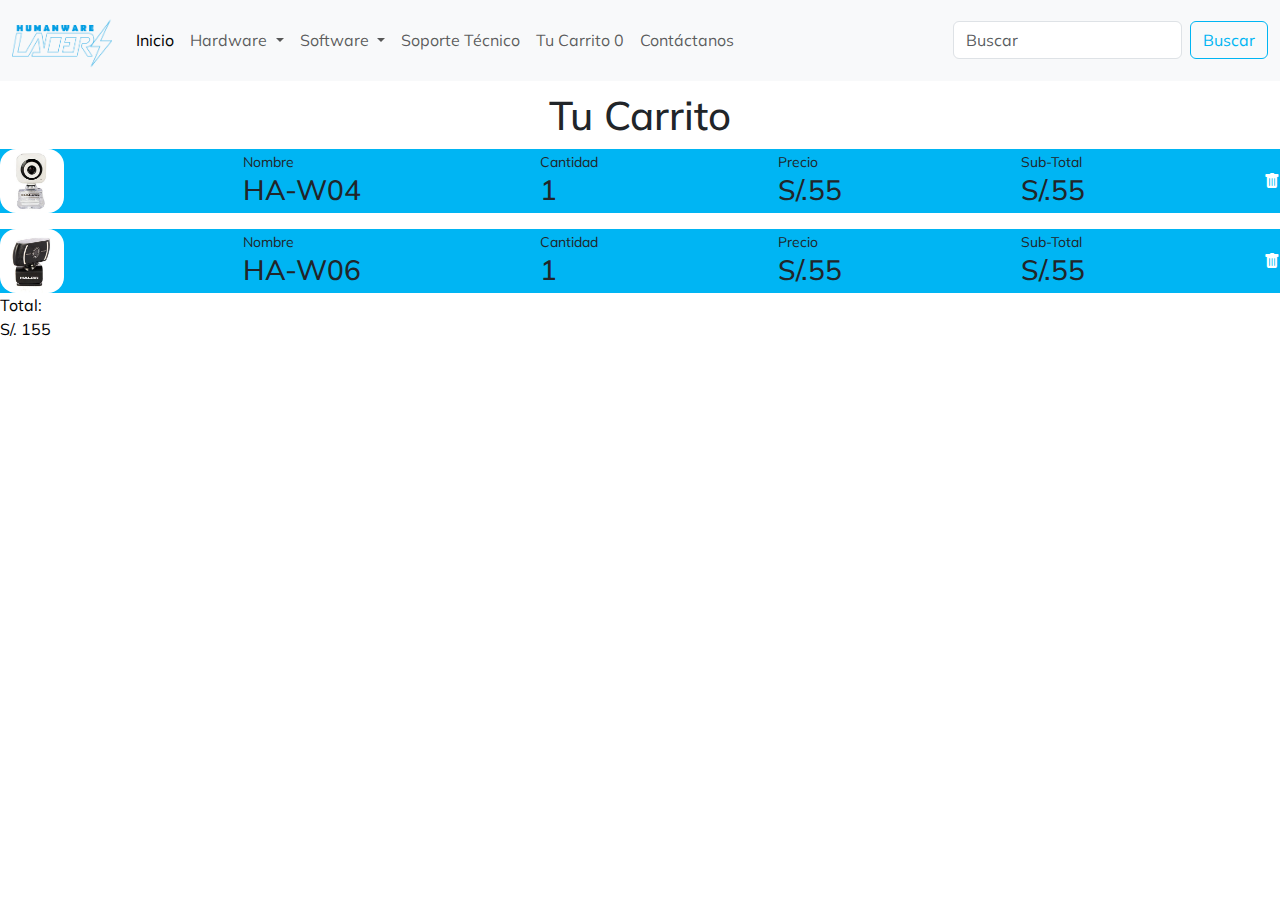
==== paginas/compra.html @ 87baf44f "avance-carrito" ====
<!DOCTYPE html>
<html lang="en">
<head>
    <meta charset="UTF-8">
    <meta name="viewport" content="width=device-width, initial-scale=1.0">
    <!-- SEO -->
    <meta name="description" content="Especialistas en ventas de equipos de computo como Pcs y Laptops. Realizamos Soporte Técnico y instalación de software. ">
    <meta name="keywords" content="TIENDAS DE COMPUTO EN WILSON, TIENDAS DE CÓMPUTO LIMA, PC GAMER PERÚ, LAPTOP GAMER, LICENCIA ANTIVIRUS, LICENCIAS ORIGINALES, SERVICIO TÉCNICO, SOPORTE TÉCNICO, PC DELIVERY">
    <!-- Bootstrap Download -->
    <link rel="stylesheet" href="../libs/bootstrap/css/bootstrap.min.css">

    <!--Hoja de estilos CSS-->
    <link rel="stylesheet" href="../css/estilos.css">    

    <title>Humanware Lacers-Compra</title>
    <link rel="stylesheet" href="https://cdn.jsdelivr.net/npm/bootstrap-icons@1.10.5/font/bootstrap-icons.css">

</head>
<body>
    <script src="./js/main.js"></script>

    <header>
        <nav class="navbar navbar-expand-lg bg-body-tertiary">
            <div class="container-fluid">
            <img class="navbar-brand logo" src="../recursos/logo/logo_original_gordito.png" href="#"></img>
            <button class="navbar-toggler" type="button" data-bs-toggle="collapse" data-bs-target="#navbarSupportedContent" aria-controls="navbarSupportedContent" aria-expanded="false" aria-label="Toggle navigation">
                <span class="navbar-toggler-icon"></span>
            </button>
            <div class="collapse navbar-collapse" id="navbarSupportedContent">
                <ul class="navbar-nav me-auto mb-2 mb-lg-0">
                <li class="nav-item">
                    <a class="nav-link active" aria-current="page" href="../index.html">Inicio</a>
                </li>

                <li class="nav-item dropdown">
                    <a class="nav-link dropdown-toggle" href="#" role="button" data-bs-toggle="dropdown" aria-expanded="false">
                    Hardware
                    </a>
                    <ul class="dropdown-menu">
                        <li><a class="dropdown-item" href="./hardware.html">Cámaras</a></li>
                        <li><a class="dropdown-item" href="./hardware.html">Case</a></li>
                        <li><a class="dropdown-item" href="./hardware.html">Mouse</a></li>
                        <li><a class="dropdown-item" href="./hardware.html">Monitor</a></li>
                        <li><hr class="dropdown-divider"></li>
                        <li><a class="dropdown-item" href="./hardware.html">Laptop</a></li>
                        <li><a class="dropdown-item" href="./hardware.html">Kit</a></li>
                    </ul>
                </li>

                <li class="nav-item dropdown">
                    <a class="nav-link dropdown-toggle" href="#" role="button" data-bs-toggle="dropdown" aria-expanded="false">
                    Software
                    </a>
                    <ul class="dropdown-menu">
                        <li><a class="dropdown-item" href="./software.html">Microsoft Office</a></li>
                        <li><a class="dropdown-item" href="./software.html">Microsoft Windows</a></li>
                        <li><a class="dropdown-item" href="./software.html">Antivirus</a></li>
                    </ul>
                </li>

                <li class="nav-item">
                    <a class="nav-link" href="./soporte.html">Soporte Técnico</a>
                </li>

                <li class="nav-item">
                    <a class="nav-link" href="./compra.html">Tu Carrito <span class="numero_carrito">0</span></a>
                </li>

                <li class="nav-item">
                    <a class="nav-link" href="./contactanos.html">Contáctanos</a>
                </li>

                </ul>
                <form class="d-flex" role="search">
                <input class="form-control me-2" type="search" placeholder="Buscar" aria-label="Search">
                <button class="btn btn-outline-success" type="submit">Buscar</button>
                </form>
            </div>
            </div>
        </nav>
    </header>

    <section>
        <h1 class="subt animate__animated animate__heartBeat">Tu Carrito</h1>

        <div class="contenedor_compra">
            <p class="carrito_vacio">Tu carrito está vacío. <i class="bi bi-emoji-frown-fill"></i></p>
            <div class="carrito_productos">


                <div class="carrito_producto">
                    <img class="carrito_producto_img" src="../recursos/imagenes/productos/camaras/WEBCAM-HA-W04-1.jpg" alt="">
                    <div class="carrito_producto_nombre">
                        <small>Nombre</small>
                        <h3>HA-W04</h3>
                    </div>
                    <div class="carrito_producto_cantidad">
                        <small>Cantidad</small>
                        <h3>1</h3>
                    </div>
                    <div class="carrito_producto_precio">
                        <small>Precio</small>
                        <h3>S/.55</h3>
                    </div>
                    <div class="carrito_producto_subtotal">
                        <small>Sub-Total</small>
                        <h3>S/.55</h3>
                    </div>
                    <button class="carrito_producto_eliminar"> <i class="bi bi-trash-fill"></i> </button>
                </div>

                <div class="carrito_producto">
                    <img class="carrito_producto_img" src="../recursos/imagenes/productos/camaras/WEBCAM-HA-W06-4.jpg" alt="">
                    <div class="carrito_producto_nombre">
                        <small>Nombre</small>
                        <h3>HA-W06</h3>
                    </div>
                    <div class="carrito_producto_cantidad">
                        <small>Cantidad</small>
                        <h3>1</h3>
                    </div>
                    <div class="carrito_producto_precio">
                        <small>Precio</small>
                        <h3>S/.55</h3>
                    </div>
                    <div class="carrito_producto_subtotal">
                        <small>Sub-Total</small>
                        <h3>S/.55</h3>
                    </div>
                    <button class="carrito_producto_eliminar"> <i class="bi bi-trash-fill"></i> </button>
                </div>

            </div>

            <div class="carrito_funciones">
                <div class="carrito_funciones_derecha">

                </div>

                <div class="carrito_funciones_izquierda">
                    <div class="carrito_acciones_total">
                        <p>Total: </p>
                        <p id="total">S/. 155</p>
                    </div>
                    <div class="carrito_acciones_comprar">
                        
                    </div>
                </div>
            </div>
            
        </div>
    </section>



    <script src="../libs/bootstrap/js/bootstrap.bundle.min.js"></script>    
</body>
</html>
---- css/estilos.css ----
/* Fuentes */
@import url('https://fonts.googleapis.com/css2?family=Mulish:ital,wght@0,200;0,300;0,400;0,500;0,600;0,700;0,800;0,900;0,1000;1,200;1,300;1,400;1,500;1,600;1,700;1,800;1,900;1,1000&display=swap');

:root{
    --color-blanco: #fff;
    --color-negro: #000;
    --color-celeste: #00B5F3;

}

/* Selector Universal */

*{
    margin: 0;
    padding: 0;
    box-sizing: border-box;
    font-family: 'Mulish', sans-serif;
}


    /* ------------------------
    Selectores de estilo HTML
    --------------------------*/


a{
    text-decoration: none;
    font-weight: 400;
    color: #000;
}

p{
    color: #000;
}

h1, h2, h3, h4, h5, h6, p, a, input, textarea, ul{
    margin:0;
    padding: 0;
}


    /* ------------------------
    Selectores de estilo ID
    --------------------------*/

#cabecera{
    background-color: #fff;
    color: #000;
    padding-top: 0px;
    padding-bottom: 1px;
    
}

#menu{
    background-color: #fff;
    color: #000;
}

#footer{
    background-color: #fff;
    color: #000;
}
/* formulario */

#formulario_contacto{
    box-shadow: 0 15px 20px 0 rgb(32 54 70 / 20%) !important;
    padding: 10px 30px;
    margin-bottom: 30px;
}

#formulario_contacto p{
    text-align: center;
    margin-bottom: 500px;
}
#footer-escritorio{
    display: initial;
}
    /* ------------------------
    Selectores de estilo CLASS
    --------------------------*/

/* Bootstrap */
    /* Bootstrap buscar */
    .btn-outline-success {
        --bs-btn-color: #00B5F3;
        --bs-btn-border-color: #00B5F3;
        --bs-btn-hover-bg: #00B5F3;
        --bs-btn-hover-border-color: #00B5F3;
        --bs-btn-active-color: #fff;
        --bs-btn-active-bg: #00B5F3;
        --bs-btn-active-border-color: #00B5F3;
        --bs-btn-disabled-color: #00B5F3;
        --bs-btn-disabled-border-color: #00B5F3;
    }
    .dropdown-menu{
        --bs-dropdown-link-hover-bg:#ade9fc;
        --bs-dropdown-link-active-bg: #00B5F3;
    }
    .navbar-toggler{
        color: #00B5F3;
    }
    .btn-dark{
        --bs-btn-bg:#000;
        --bs-btn-hover-bg:#00B5F3;
        --bs-btn-hover-color:#000;
        margin: 5px;
    }
    .img_promo{
        width: 100%;
        height: auto;
        padding: 0px;
    }
    .img_promo2{
        width: auto;
        height: 100%;
        padding: 0px;
    }

    .table{
        display: initial;
        display: flex;
        justify-content: space-between;
    }
    .text-white {
        --bs-text-opacity: 0;
    }
        

    button{
        background: transparent;
        color: #fff;
        border: transparent;
        
    }
    #promociones .row{
        --bs-gutter-x: 0rem;
    }
    #accordionFlushExample{
        display: none;
    }






.contenedor{
    max-width: 100%;
    margin-left: auto;
    margin-right: auto;
    top: 0;
    border: none;
}

.barra-top{
    display: flex;
    flex-direction: row;
    align-items: center;
    justify-content: space-around;
    margin-right: 0;
    margin-left: 0;
    margin-top: 0;
    box-shadow: none;
    box-shadow: 2px 0px 10px rgba(0,0,0,0.2);
    border-bottom: 1px solid #e6e6e6;
    background-color: #fff;
    height: 75px;
    

}

.logo{
    width: 8%;
    padding-top: 10px;

}

.ajustar_img{
    width: 100%;
}

.menu_barra{
    list-style-type: none;
    display: flex;
    flex-direction: row;
    justify-content: space-evenly;
}

.menu_barra li a{
    display: inline-block;

    padding: 20px;
    color: #000;
    font-size: 18px;
    background-color: transparent;
}

.ajustar_buscar{
    width: 30%;
}

.index-banner{
    margin-top: 0;
    padding-top: 0;
    max-width: 1920px;
    margin-left: auto;
    margin-right: auto;
    position: relative;
    padding: 0;
    margin-bottom: 70px;

}

.swip-container{
    margin-left: auto;
    margin-right: auto;

    overflow: hidden;


}


.banner1{
width: 100%;
height: auto;
float: left;
}

.subt{
    margin-bottom: 10px;
    text-align: center;
    margin-top: 10px;
}

.fila {
    display: flex;
    flex-direction: row; 
    flex-wrap: wrap;
    padding-left: 12%;
    padding-right: 12%;
}

.columna {
    flex-basis: 0; 
    flex-grow: 1; 

    margin-left: 5px;
    margin-right: 5px;

    padding-left: 10px;
    padding-right: 10px;
}


.tarjeta{
    background-color: #e9e9e9;
    color: #000;
    width: 30px auto;
    height: 40px auto;
    margin: auto;
    margin-top: 5px;
    margin-bottom: 50px;
    text-align: left;
    padding: 8px;
    border-radius: 5px;
}
.tarjeta_img{
    width: 20%;
    display: block;
    align-items: center;
}



.tarjeta_titulo{
    margin-top: 30px;
    margin-bottom: 15px;
    padding-bottom: 10px;
    font-size: 120%;
    text-align: center;
}

.tarjeta_precio{
    color: #012c7c;
    font-size: 100%;
    padding: 5px;
    text-align: center;
    font-size: 120%;
    font-weight: 800;
}

.fondo_tarjeta_ver{
    background-color: #000;
    border-color: #fff;
    border-width: auto;
    width: 120px;
    height: 30px;
    margin: auto;
    padding-left: auto;
    margin-top: 0px;
    border-radius: 4px;
}

.tarjeta_ver{
    color: #fff;
    font-size: 100%;
    padding-top: 20px;
    padding-left: 30px;
    text-align: center;
    font-size: 16px;
}

.img-promo{
    width: 100%;
}
.columna-promo{
    display: flex;
    padding: 10px;
    width: 75%;
    margin-left: auto;
    margin-right: auto;
    

}
.fila-promo{
    flex: 25%;
    padding: 7px;
}
.fila-promo img{
    margin-top: 10px;
}

.titulo_contenido_pie{
    color: #000;
    font-size: 18px;
    font-weight: 700;
}
.contenido_pie{
    color: #000;
    font-size: 16px;
    font-weight: 400;
}

.fondo-base{

    margin-right: auto;
    margin-left: auto;
    margin-top: 0;
    box-shadow: none;
    box-shadow: 2px 0px 10px rgba(0,0,0,0.2);
    border-bottom: 1px solid #e6e6e6;
    background-color: #fff;
    height: 150px;
    padding: 10px;
}

.inf{
    color: #000;
    font-size: 16px;
    font-weight: 400;
    list-style-type: none;
}

.rrss-img{
    width: 8%;
    padding-top: 10px;
    display: flex;
    

}


/* Página Hardware */
.producto_img{
    width: 100%;
    display: flex;
    flex-direction: row; 
    flex-wrap: wrap;
}

.producto_agregar{
    border: 0;
    background-color: var(--color-celeste);
    color: var(--color-blanco);
    padding: 5px;
    text-transform: uppercase;
    border-radius: 15px;
    cursor: pointer;
    border: 2px solid var(--color-blanco);
    width: 100%;
    box-sizing: border-box;
    transition: background-color .2s, color .2s;
}
.producto_agregar:hover{
    background-color: var(--color-blanco);
    color: var(--color-celeste);
}

.tarjeta_produc{
    background-color: #e9e9e9;
    color: #000;
    width: 200px;
    height: 30px auto;
    margin: auto;
    margin-top: 5px;
    margin-bottom: 50px;
    text-align: left;
    padding: 8px;
    border-radius: 5px;
    display: flex;
    flex-direction: column;
    gap: 0.25 rem;
}

.tarjeta_titulo_produc{
    margin-top: 10px;
    margin-bottom: 0px;
    margin-right: auto;
    padding-bottom: 0px;
    font-size: 120%;
    text-align: center;
}


/* Carrito Vacío */
.carrito_vacio{
    color: #012c7c;
    display: none;
}

.carrito_productos{
    display: flex;
    flex-direction: column;
    gap: 1rem;
}

.carrito_producto{
    display: flex;
    justify-content: space-between;
    background-color: var(--color-celeste);
}

.carrito_producto_img{
    width: 4rem;
    border-radius: 1rem;

}

/* Página Contacto */

/* Formulario */

.entrada{
    padding-bottom: 15px;
    color: #000;
}

.campo {
    background-color: transparent;
    width: 100%;
    border: 2px solid #000;
    border-radius: 10px;
    height: 30px;
    font-size: 14px;
    padding: 0 15px;
    font: 400;
    color: #000;
    justify-items: center;
}

.campo_mensaje {
    background-color: transparent;
    color: #000;
    width: 100%;
    border: 2px solid #000;
    border-radius: 10px;
    height: 80px;
    font-size: 16px;
    padding: 0 15px;
    font: 400;
}

.boton-enviar {
    margin: 5px;
    padding-top: auto;
    border-radius: 10px;
    width: 220px;
    height: 40px;
    text-align: center;
    color: #fff;
    font-size: 18px;
    cursor: pointer;
    transition: 0.5s; 
    justify-items: center;
    background-color: #0ab3f7;
    border-color: #fff;

    
}

.ajustar_mapa {
    width: 100%;
    padding-bottom: 10px;
}


/* Tarjetas de contacto */
.tarjeta_contacto {
    background-color: #0ab3f7;
    color: #fff;
    width: 250px;
    height: 100px;
    margin: auto;
    margin-top: 0px;
    margin-bottom: 20px;
    text-align: left;
    padding: 20px;
    border-radius: 15px;
    font-size: 16px;
    font-weight: 700;
}

.tarjeta_contacto h3{
    text-align: center;
    font-weight: 600;
    padding-bottom: 10px;
}

.tarjeta_contacto a{
    color: #ffffff;
    font-size: 14px;
    font-weight: 400;
    text-align: center;
    padding-bottom: 10px;
}

.ajustar_mapa {
    width: 100%;
    padding-bottom: 10px;
}

@media (max-width:991px) {
    #accordionFlushExample{
        display: initial;
    }
    #footer-escritorio{
        display: none;
    }
}
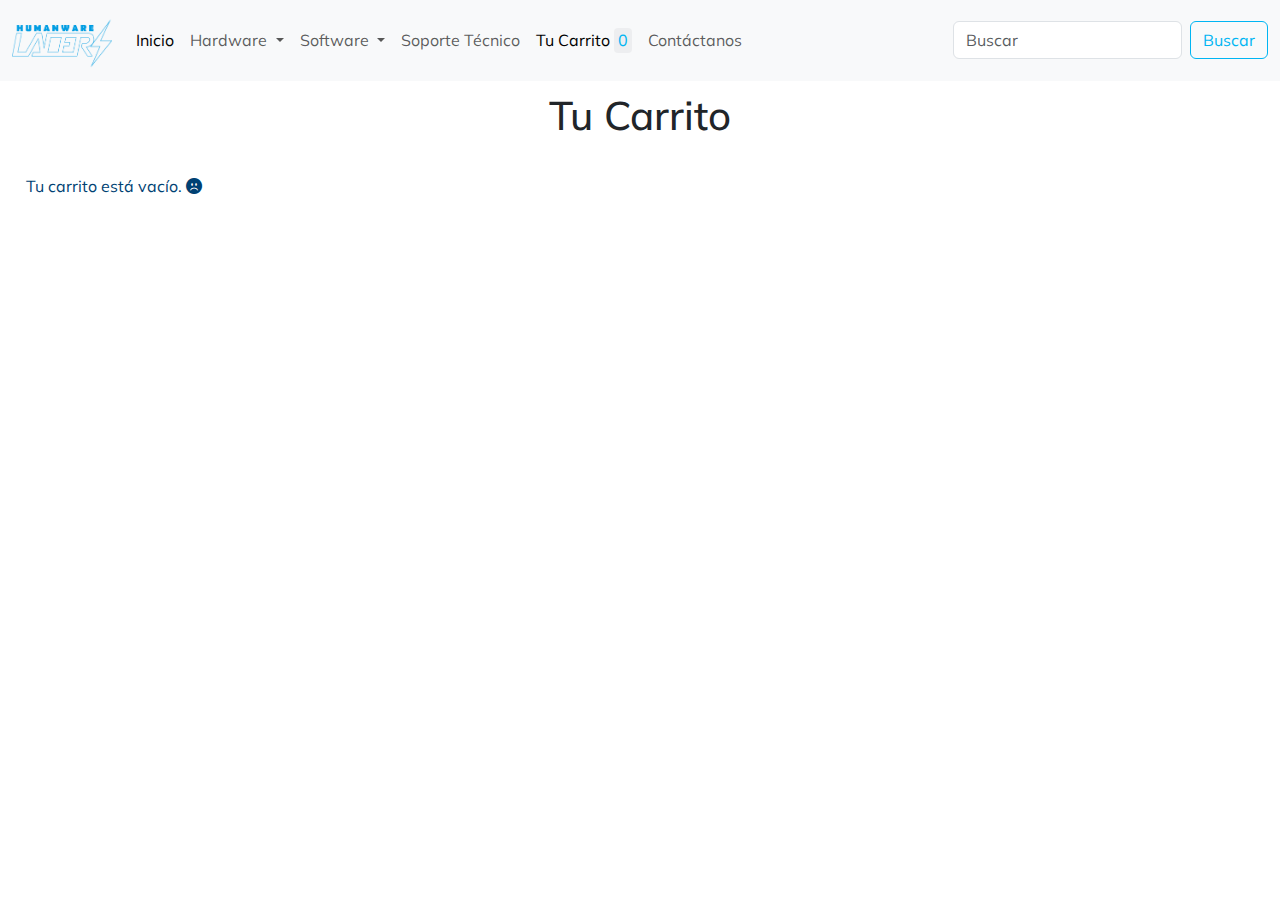
==== commit 911b9e4f: "html y css listo" ====
--- a/paginas/compra.html
+++ b/paginas/compra.html
@@ -63,7 +63,7 @@
                 </li>
 
                 <li class="nav-item">
-                    <a class="nav-link" href="./compra.html">Tu Carrito <span class="numero_carrito">0</span></a>
+                    <a class="nav-link boton_carrito active" href="./compra.html">Tu Carrito <span class="numero_carrito">0</span></a>
                 </li>
 
                 <li class="nav-item">
@@ -84,8 +84,8 @@
         <h1 class="subt animate__animated animate__heartBeat">Tu Carrito</h1>
 
         <div class="contenedor_compra">
-            <p class="carrito_vacio">Tu carrito está vacío. <i class="bi bi-emoji-frown-fill"></i></p>
-            <div class="carrito_productos">
+            <p class="carrito_vacio ">Tu carrito está vacío. <i class="bi bi-emoji-frown-fill"></i></p>
+            <div class="carrito_productos disabled">
 
 
                 <div class="carrito_producto">
@@ -132,21 +132,21 @@
 
             </div>
 
-            <div class="carrito_funciones">
-                <div class="carrito_funciones_derecha">
-
+            <div class="carrito_funciones disabled">
+                <div class="carrito_funciones_izquierda">
+                    <button class="carrito_funciones_vaciar">Vaciar Carrito</button>
                 </div>
 
-                <div class="carrito_funciones_izquierda">
-                    <div class="carrito_acciones_total">
+                <div class="carrito_funciones_derecha">
+                    <div class="carrito_funciones_total">
                         <p>Total: </p>
                         <p id="total">S/. 155</p>
                     </div>
-                    <div class="carrito_acciones_comprar">
-                        
-                    </div>
+                    <button class="carrito_funciones_comprar">Comprar ahora</button>
                 </div>
             </div>
+
+            <p class="carrito_comprado disabled">Gracias por tu compra! <i class="bi bi-emoji-laughing-fill"></i></p>
             
         </div>
     </section>
--- a/css/estilos.css
+++ b/css/estilos.css
@@ -4,7 +4,11 @@
 :root{
     --color-blanco: #fff;
     --color-negro: #000;
+    --color-azul: #004173;
     --color-celeste: #00B5F3;
+    --color-celeste-claro: #b6ffff;
+    --color-gris-claro: #edeef0;
+    --color-gris: #aaa;
 
 }
 
@@ -422,11 +426,34 @@
     text-align: center;
 }
 
+/*Numeros*/
+
+.numero_carrito{
+    background-color: var(--color-celeste);
+    color: var(--color-gris-claro);
+    padding: .15rem .25rem;
+    border-radius: .25rem;
+}
+
+.boton_carrito.active .numero_carrito{
+    background-color: var(--color-gris-claro);
+    color: var(--color-celeste);
+}
+
 
 /* Carrito Vacío */
-.carrito_vacio{
-    color: #012c7c;
-    display: none;
+
+.carrito_vacio, .carrito_comprado{
+    color: var(--color-azul);
+
+}
+
+
+.contenedor_compra{
+    padding: 2%;
+    display: flex;
+    flex-direction: column;
+    gap: 1.5 rem;
 }
 
 .carrito_productos{
@@ -438,7 +465,12 @@
 .carrito_producto{
     display: flex;
     justify-content: space-between;
-    background-color: var(--color-celeste);
+    align-items: center;
+    background-color: var(--color-gris-claro);
+    color: var(--color-azul);
+    padding: .5rem;
+    border-radius: 1rem;
+    padding-right: 20px;
 }
 
 .carrito_producto_img{
@@ -446,6 +478,67 @@
     border-radius: 1rem;
 
 }
+
+.carrito_producto small{
+    font-size: 14px;
+}
+
+.carrito_producto_eliminar{
+    border: 0;
+    background-color: transparent;
+    color: var(--color-azul);
+    cursor: pointer;
+}
+
+.carrito_funciones{
+    display: flex;
+    justify-content: space-between;
+}
+
+.carrito_funciones_vaciar{
+    border: 0;
+    background-color: var(--color-gris-claro);
+    padding: 10px;
+    margin-top: 15px;
+    color: var(--color-azul);
+    border-radius: 18px;
+    text-transform: uppercase;
+    cursor: pointer;
+}
+
+.carrito_funciones_derecha{
+    display: flex;
+}
+
+.carrito_funciones_total{
+    display: flex;
+    background-color: var(--color-gris-claro);
+    padding: 10px;
+    margin-top: 15px;
+    color: var(--color-azul);
+    text-transform: uppercase;
+    border-top-left-radius: 10px;
+    border-bottom-left-radius: 10px;
+    gap: 1rem;
+
+}
+
+.carrito_funciones_comprar{
+    border: 0;
+    background-color: var(--color-celeste);
+    padding: 10px;
+    margin-top: 15px;
+    color: var(--color-gris-claro);
+    text-transform: uppercase;
+    cursor: pointer;
+    border-top-right-radius: 10px;
+    border-bottom-right-radius: 10px;
+}
+
+.disabled{
+    display: none;
+}
+
 
 /* Página Contacto */
 
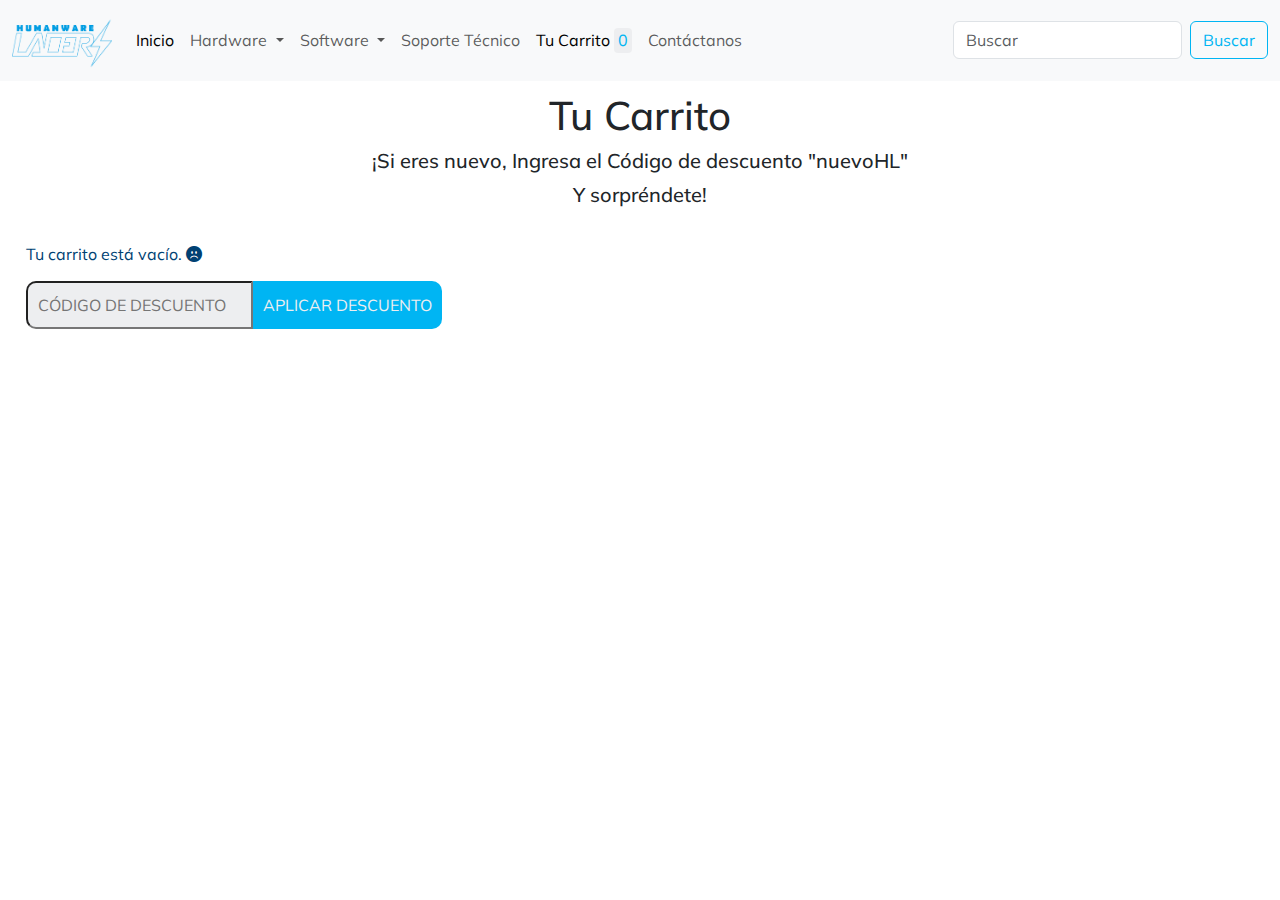
==== commit ad9a063c: "descuento aplicado" ====
--- a/paginas/compra.html
+++ b/paginas/compra.html
@@ -17,7 +17,6 @@
 
 </head>
 <body>
-    <script src="./js/main.js"></script>
 
     <header>
         <nav class="navbar navbar-expand-lg bg-body-tertiary">
@@ -82,60 +81,26 @@
 
     <section>
         <h1 class="subt animate__animated animate__heartBeat">Tu Carrito</h1>
+        <h5 class="subt animate__animated animate__heartBeat">¡Si eres nuevo, Ingresa el Código de descuento "nuevoHL"</h5>
+        <h5 class="subt animate__animated animate__heartBeat">Y sorpréndete!</h5>
+
 
         <div class="contenedor_compra">
-            <p class="carrito_vacio ">Tu carrito está vacío. <i class="bi bi-emoji-frown-fill"></i></p>
-            <div class="carrito_productos disabled">
+            <p id="carrito_vacio" class="carrito_vacio ">Tu carrito está vacío. <i class="bi bi-emoji-frown-fill"></i></p>
+            <div id="carrito_productos" class="carrito_productos disabled">
+                <!--Completa con js-->
+            </div>
+            <div class="carrito_funciones_derecha">
+                <input type="text" id="codigo_descuento" class="cod_descuento_txt" placeholder="Código de descuento">
+                <button id="btn_aplicar_descuento">Aplicar descuento</button>
+            </div>
 
 
-                <div class="carrito_producto">
-                    <img class="carrito_producto_img" src="../recursos/imagenes/productos/camaras/WEBCAM-HA-W04-1.jpg" alt="">
-                    <div class="carrito_producto_nombre">
-                        <small>Nombre</small>
-                        <h3>HA-W04</h3>
-                    </div>
-                    <div class="carrito_producto_cantidad">
-                        <small>Cantidad</small>
-                        <h3>1</h3>
-                    </div>
-                    <div class="carrito_producto_precio">
-                        <small>Precio</small>
-                        <h3>S/.55</h3>
-                    </div>
-                    <div class="carrito_producto_subtotal">
-                        <small>Sub-Total</small>
-                        <h3>S/.55</h3>
-                    </div>
-                    <button class="carrito_producto_eliminar"> <i class="bi bi-trash-fill"></i> </button>
-                </div>
-
-                <div class="carrito_producto">
-                    <img class="carrito_producto_img" src="../recursos/imagenes/productos/camaras/WEBCAM-HA-W06-4.jpg" alt="">
-                    <div class="carrito_producto_nombre">
-                        <small>Nombre</small>
-                        <h3>HA-W06</h3>
-                    </div>
-                    <div class="carrito_producto_cantidad">
-                        <small>Cantidad</small>
-                        <h3>1</h3>
-                    </div>
-                    <div class="carrito_producto_precio">
-                        <small>Precio</small>
-                        <h3>S/.55</h3>
-                    </div>
-                    <div class="carrito_producto_subtotal">
-                        <small>Sub-Total</small>
-                        <h3>S/.55</h3>
-                    </div>
-                    <button class="carrito_producto_eliminar"> <i class="bi bi-trash-fill"></i> </button>
-                </div>
-
-            </div>
-
-            <div class="carrito_funciones disabled">
+            <div id="carrito_funciones" class="carrito_funciones disabled">
                 <div class="carrito_funciones_izquierda">
                     <button class="carrito_funciones_vaciar">Vaciar Carrito</button>
                 </div>
+                
 
                 <div class="carrito_funciones_derecha">
                     <div class="carrito_funciones_total">
@@ -146,13 +111,20 @@
                 </div>
             </div>
 
-            <p class="carrito_comprado disabled">Gracias por tu compra! <i class="bi bi-emoji-laughing-fill"></i></p>
+            <p id="carrito_comprado" class="carrito_comprado disabled">Gracias por tu compra! <i class="bi bi-emoji-laughing-fill"></i></p>
             
+
+
+
         </div>
+
+
     </section>
 
 
 
-    <script src="../libs/bootstrap/js/bootstrap.bundle.min.js"></script>    
+<script src="../libs/bootstrap/js/bootstrap.bundle.min.js"></script>   
+<script src="../js/compra.js"></script> 
+<script src="../js/main.js"></script>
 </body>
 </html>--- a/css/estilos.css
+++ b/css/estilos.css
@@ -78,6 +78,22 @@
 }
 #footer-escritorio{
     display: initial;
+}
+
+#producto-oculto {
+    display: none;
+}
+
+#btn_aplicar_descuento{
+    border: 0;
+    background-color: var(--color-celeste);
+    padding: 10px;
+    margin-top: 15px;
+    color: var(--color-gris-claro);
+    text-transform: uppercase;
+    cursor: pointer;
+    border-top-right-radius: 10px;
+    border-bottom-right-radius: 10px;
 }
     /* ------------------------
     Selectores de estilo CLASS
@@ -237,6 +253,7 @@
     margin-top: 10px;
 }
 
+
 .fila {
     display: flex;
     flex-direction: row; 
@@ -244,6 +261,7 @@
     padding-left: 12%;
     padding-right: 12%;
 }
+
 
 .columna {
     flex-basis: 0; 
@@ -401,20 +419,17 @@
     color: var(--color-celeste);
 }
 
-.tarjeta_produc{
+.tarjeta_produc {
     background-color: #e9e9e9;
     color: #000;
     width: 200px;
-    height: 30px auto;
-    margin: auto;
-    margin-top: 5px;
-    margin-bottom: 50px;
+    margin: 5px auto 50px;
     text-align: left;
     padding: 8px;
     border-radius: 5px;
     display: flex;
     flex-direction: column;
-    gap: 0.25 rem;
+    gap: 0.25rem;
 }
 
 .tarjeta_titulo_produc{
@@ -506,8 +521,20 @@
     cursor: pointer;
 }
 
-.carrito_funciones_derecha{
-    display: flex;
+.carrito_funciones_derecha {
+    display: flex;
+}
+
+.cod_descuento_txt{
+    display: flex;
+    background-color: var(--color-gris-claro);
+    padding: 10px;
+    margin-top: 15px;
+    color: var(--color-azul);
+    text-transform: uppercase;
+    border-top-left-radius: 10px;
+    border-bottom-left-radius: 10px;
+    gap: 1rem;
 }
 
 .carrito_funciones_total{
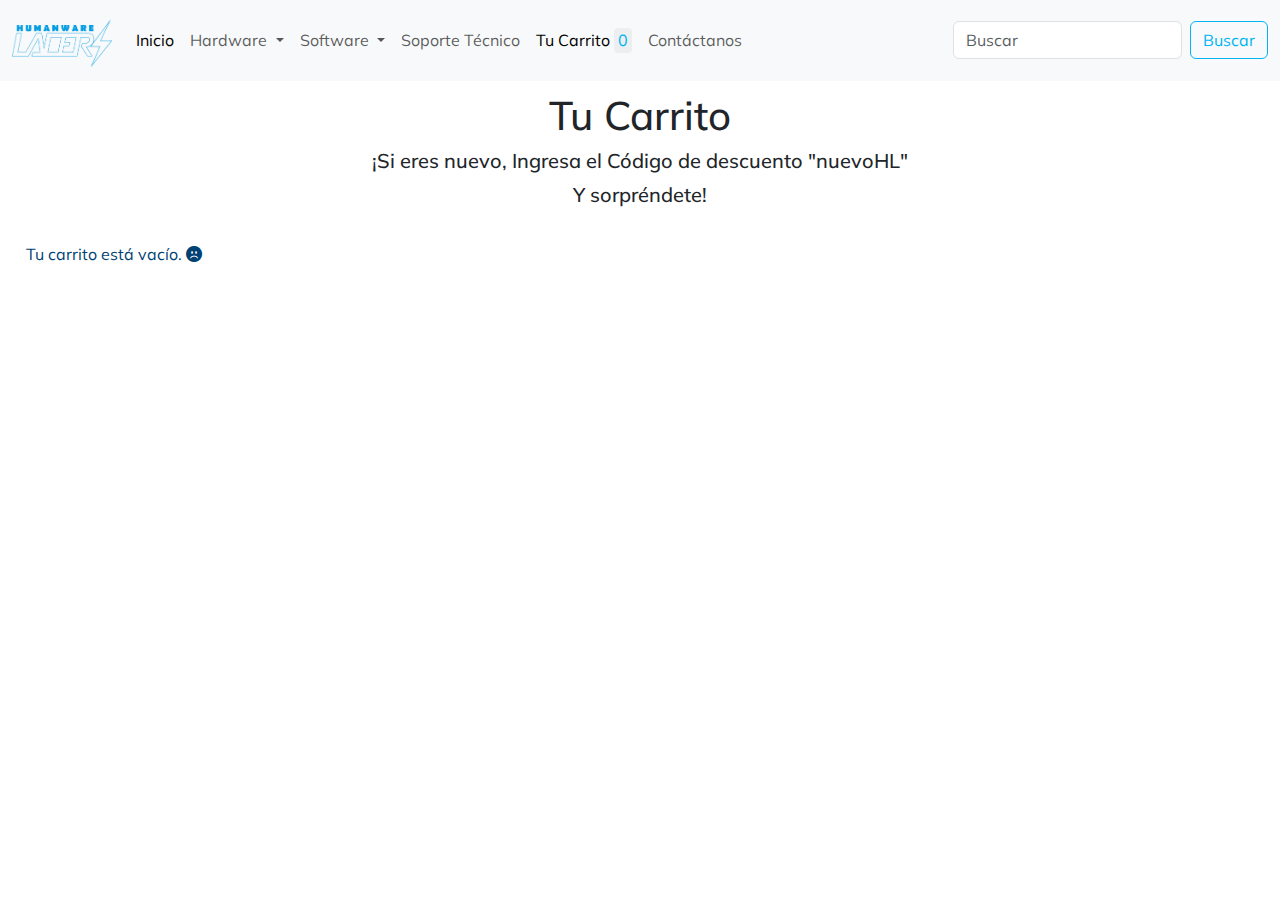
==== commit 115a29cb: "descuento actualizado" ====
--- a/paginas/compra.html
+++ b/paginas/compra.html
@@ -90,7 +90,7 @@
             <div id="carrito_productos" class="carrito_productos disabled">
                 <!--Completa con js-->
             </div>
-            <div class="carrito_funciones_derecha">
+            <div id="descuento" class="carrito_funciones_derecha">
                 <input type="text" id="codigo_descuento" class="cod_descuento_txt" placeholder="Código de descuento">
                 <button id="btn_aplicar_descuento">Aplicar descuento</button>
             </div>
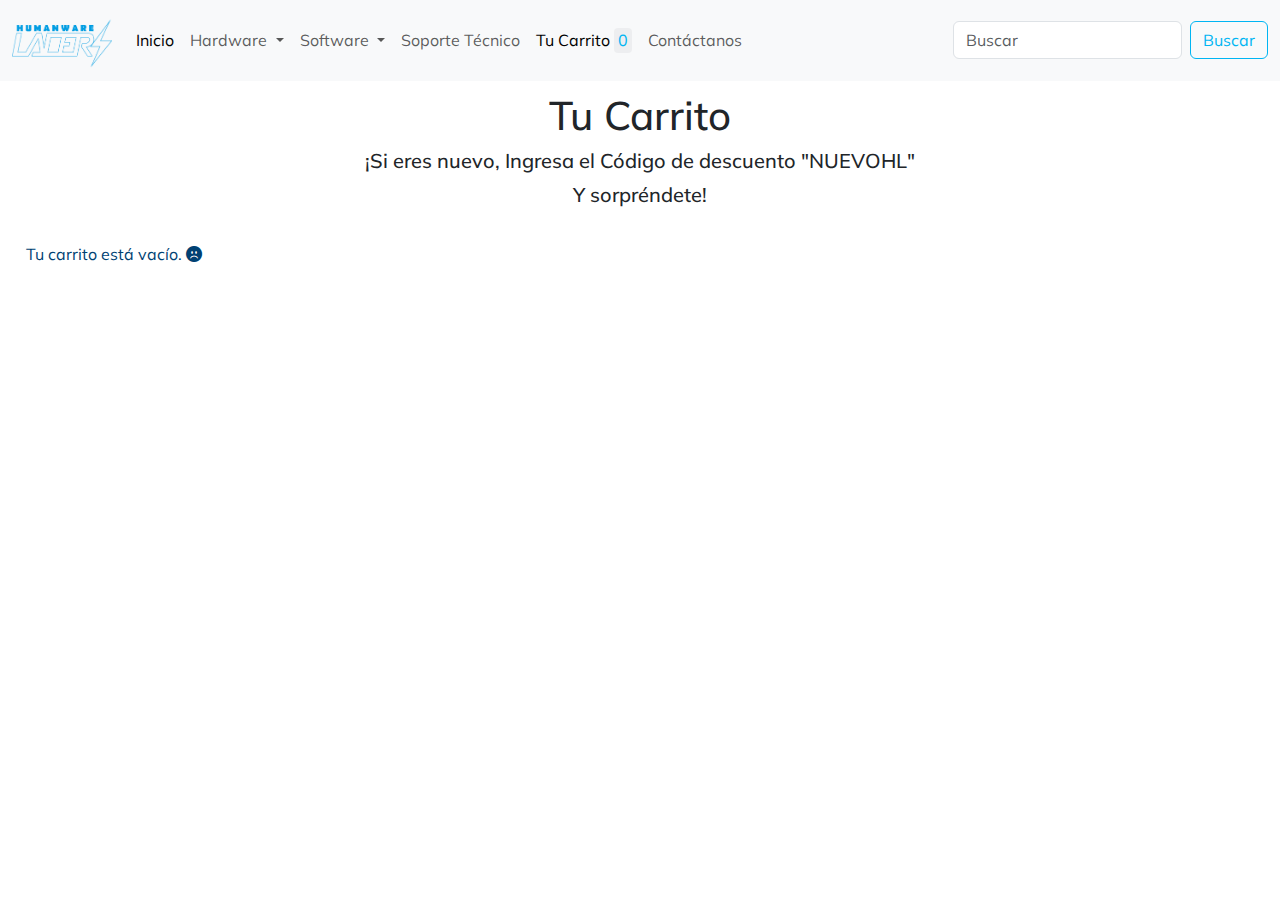
==== commit 55f27c27: "descuento actualizado2" ====
--- a/paginas/compra.html
+++ b/paginas/compra.html
@@ -81,8 +81,10 @@
 
     <section>
         <h1 class="subt animate__animated animate__heartBeat">Tu Carrito</h1>
-        <h5 class="subt animate__animated animate__heartBeat">¡Si eres nuevo, Ingresa el Código de descuento "nuevoHL"</h5>
-        <h5 class="subt animate__animated animate__heartBeat">Y sorpréndete!</h5>
+        <div class="anuncio_descuento">
+            <h5 class="subt animate__animated animate__heartBeat">¡Si eres nuevo, Ingresa el Código de descuento "NUEVOHL"</h5>
+            <h5 class="subt animate__animated animate__heartBeat">Y sorpréndete!</h5>
+        </div>
 
 
         <div class="contenedor_compra">
@@ -93,6 +95,7 @@
             <div id="descuento" class="carrito_funciones_derecha">
                 <input type="text" id="codigo_descuento" class="cod_descuento_txt" placeholder="Código de descuento">
                 <button id="btn_aplicar_descuento">Aplicar descuento</button>
+                <span id="mensaje_descuento_aplicado" style="display: none;">Descuento aplicado con éxito <i class="bi bi-emoji-laughing-fill"></i></span>
             </div>
 
 
--- a/css/estilos.css
+++ b/css/estilos.css
@@ -94,6 +94,13 @@
     cursor: pointer;
     border-top-right-radius: 10px;
     border-bottom-right-radius: 10px;
+}
+
+#mensaje_descuento_aplicado{
+    font-weight: 700;
+    color: var(--color-azul);
+    padding-top: 25px;
+    margin-left: 10px;
 }
     /* ------------------------
     Selectores de estilo CLASS
